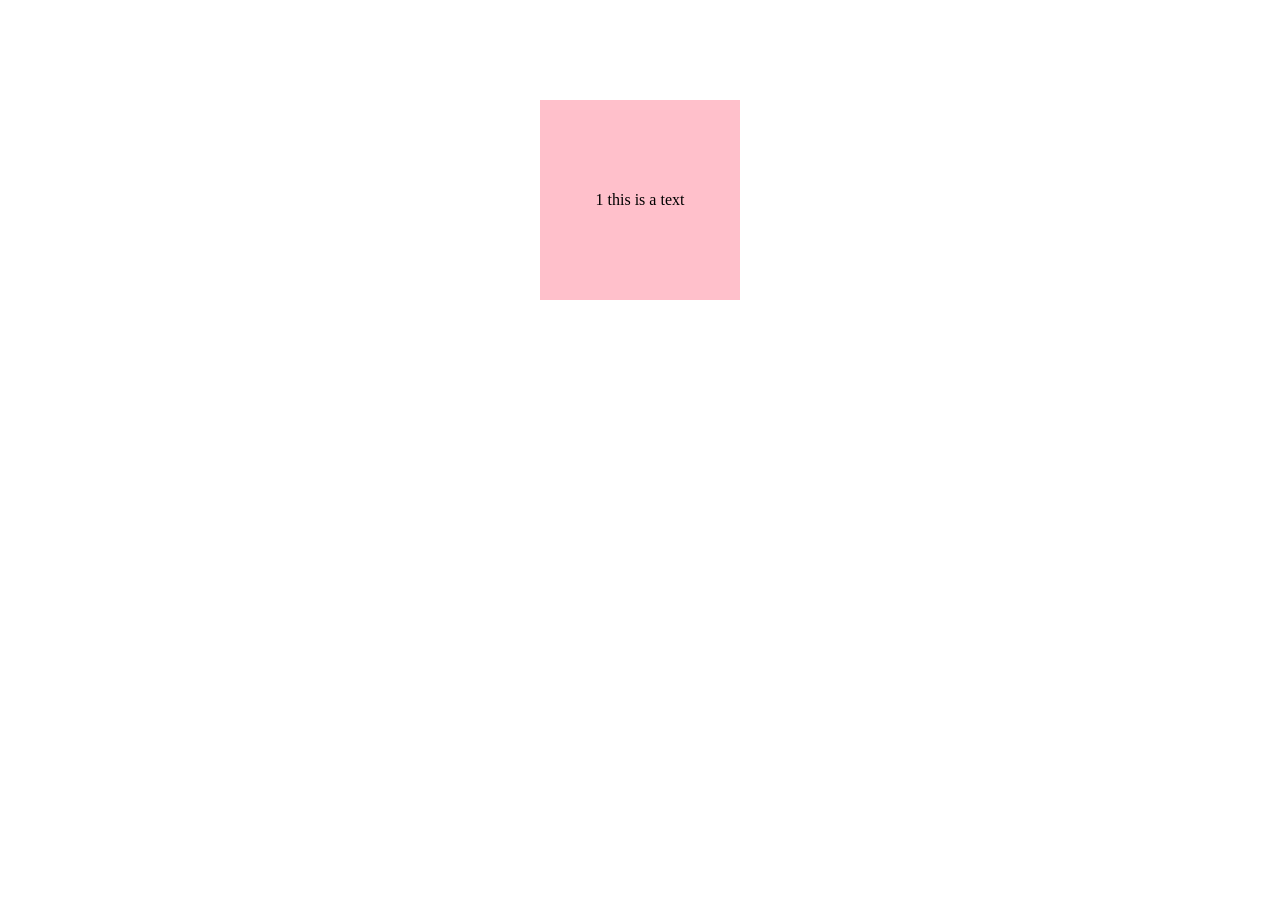
==== index.html @ 5097817a "1 t" ====
<!DOCTYPE html>
<html lang="en">
<head>
    <meta charset="UTF-8">
    <title>Title</title>
    <style>

        div{ margin:100px auto; width:200px; height:200px; background:pink; text-align:center; line-height:200px;}
    </style>
    <script>

    </script>
</head>
<body>

<div id="div1">1 this  is  a  text</div>
</body>
</html>
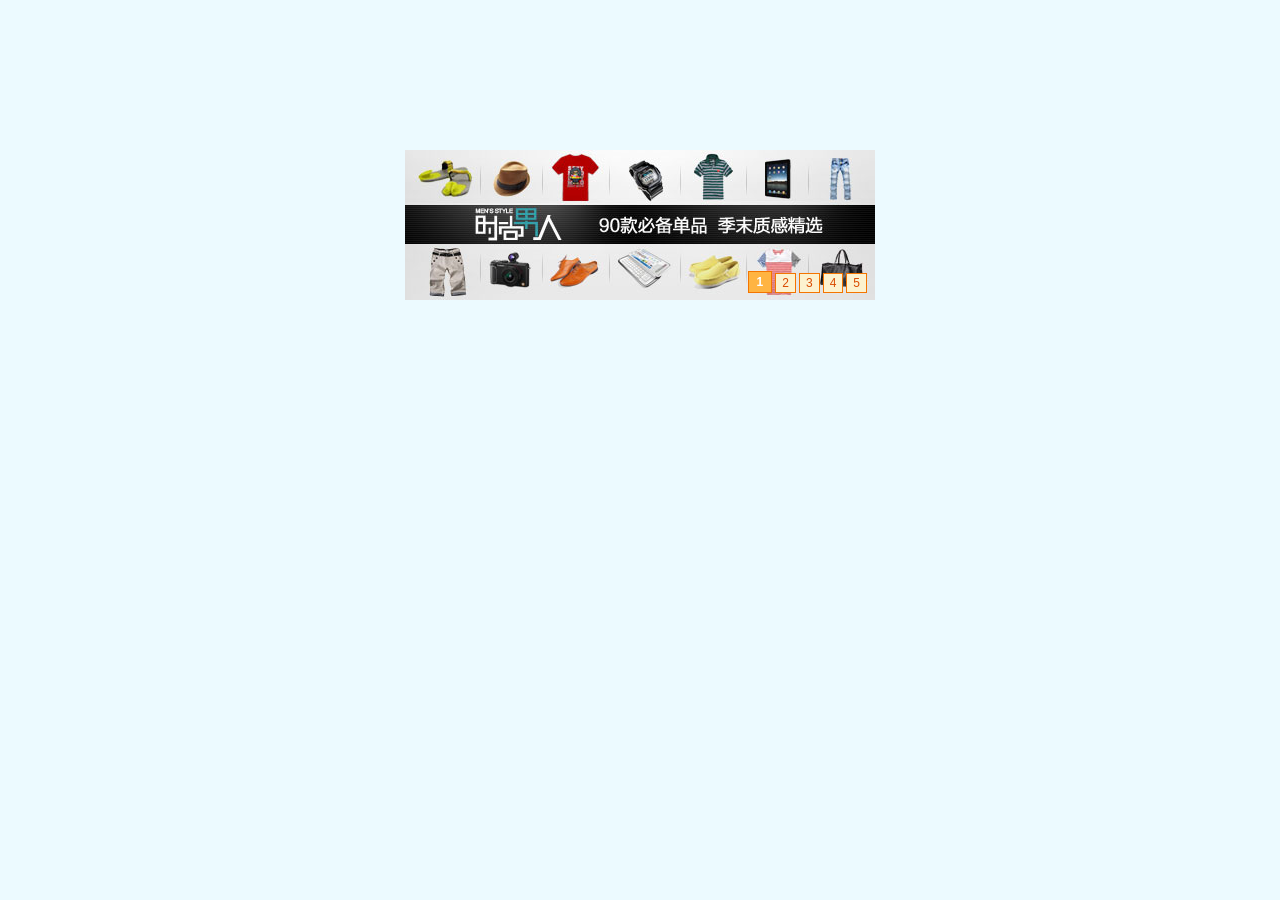
==== commit 6261d31d: "1 滑动幻灯片" ====
--- a/index.html
+++ b/index.html
@@ -1,18 +1,43 @@
-<!DOCTYPE html>
-<html lang="en">
+﻿<!DOCTYPE html PUBLIC "-//W3C//DTD XHTML 1.0 Transitional//EN" "http://www.w3.org/TR/xhtml1/DTD/xhtml1-transitional.dtd">
+<html xmlns="http://www.w3.org/1999/xhtml">
 <head>
-    <meta charset="UTF-8">
-    <title>Title</title>
-    <style>
+<meta http-equiv="Content-Type" content="text/html; charset=utf-8" />
+<title>淘宝幻灯片上下滑动效果 —— www.zhinengshe.com —— 智能课堂</title>
+<link href="css.css" rel="stylesheet" type="text/css" />
+<script src="js/jquery-1.7.2.js"></script>
+<script>
+$(function(){
+	var oBox=$('#play');
+	var aBtn=$('#play ol li');
+	var oUl=$('#play ul');
+	aBtn.each(function(index){
+		//alert(index);--->0,1,2,3,4
+		aBtn.eq(index).on('click',function(){
+			aBtn.removeClass('active').eq(index).addClass('active');
+			oUl.stop().animate({'top':-index*oUl.find('li').height()});
+		});
+	});
+});
+</script>
+</head>
 
-        div{ margin:100px auto; width:200px; height:200px; background:pink; text-align:center; line-height:200px;}
-    </style>
-    <script>
-
-    </script>
-</head>
 <body>
 
-<div id="div1">1 this  is  a  text</div>
+<div class="play" id="play">
+    <ol>
+    	<li class="active">1</li>
+        <li>2</li>
+        <li>3</li>
+        <li>4</li>
+        <li>5</li>
+    </ol>
+	<ul>
+		<li><a href="http://www.zhinengshe.com/"><img src="images/1.jpg" alt="广告一" /></a></li>
+		<li><a href="http://www.zhinengshe.com/"><img src="images/2.jpg" alt="广告二" /></a></li>
+		<li><a href="http://www.zhinengshe.com/"><img src="images/3.jpg" alt="广告三" /></a></li>
+		<li><a href="http://www.zhinengshe.com/"><img src="images/4.jpg" alt="广告四" /></a></li>
+		<li><a href="http://www.zhinengshe.com/"><img src="images/5.jpg" alt="广告五" /></a></li>
+	</ul>
+</div>
 </body>
 </html>
--- a/css.css
+++ b/css.css
@@ -0,0 +1,22 @@
+
+
+* { padding: 0; margin: 0; }
+li { list-style: none; }
+img { border: none; }
+
+body { background: #ecfaff; }
+
+.play { width: 470px; height: 150px; overflow: hidden; position: relative; margin: 150px auto 0; }
+
+.play .text {width:100%; position:absolute; left:0; bottom:0; height:60px;}
+.play .text div {position:absolute; left:0; top:0; width:100%; height:100%; background:black; filter:alpha(opacity:40); opacity:0.4; z-index:99;}
+.play .text span {position:absolute; left:0; top:0; width:100%; height:100%; line-height:60px; color:white; z-index:999; text-align:center; font-size:20px;}
+
+ol { position: absolute; right: 5px; bottom: 5px; z-index: 99999; }
+ol li { float: left; margin-right: 3px; display: inline; cursor: pointer; background: #fcf2cf; border: 1px solid #f47500; padding: 2px 6px; color: #d94b01; font-family: arial; font-size: 12px; }
+.active { padding: 3px 8px; font-weight: bold; color: #ffffff; background: #ffb442; position: relative; bottom: 2px; }
+
+ul { position: absolute; top: 0; left: 0; z-index: 1; }
+ul li { width: 470px; height: 150px; float: left; }
+ul img { float: left; width: 470px; height: 150px; }
+
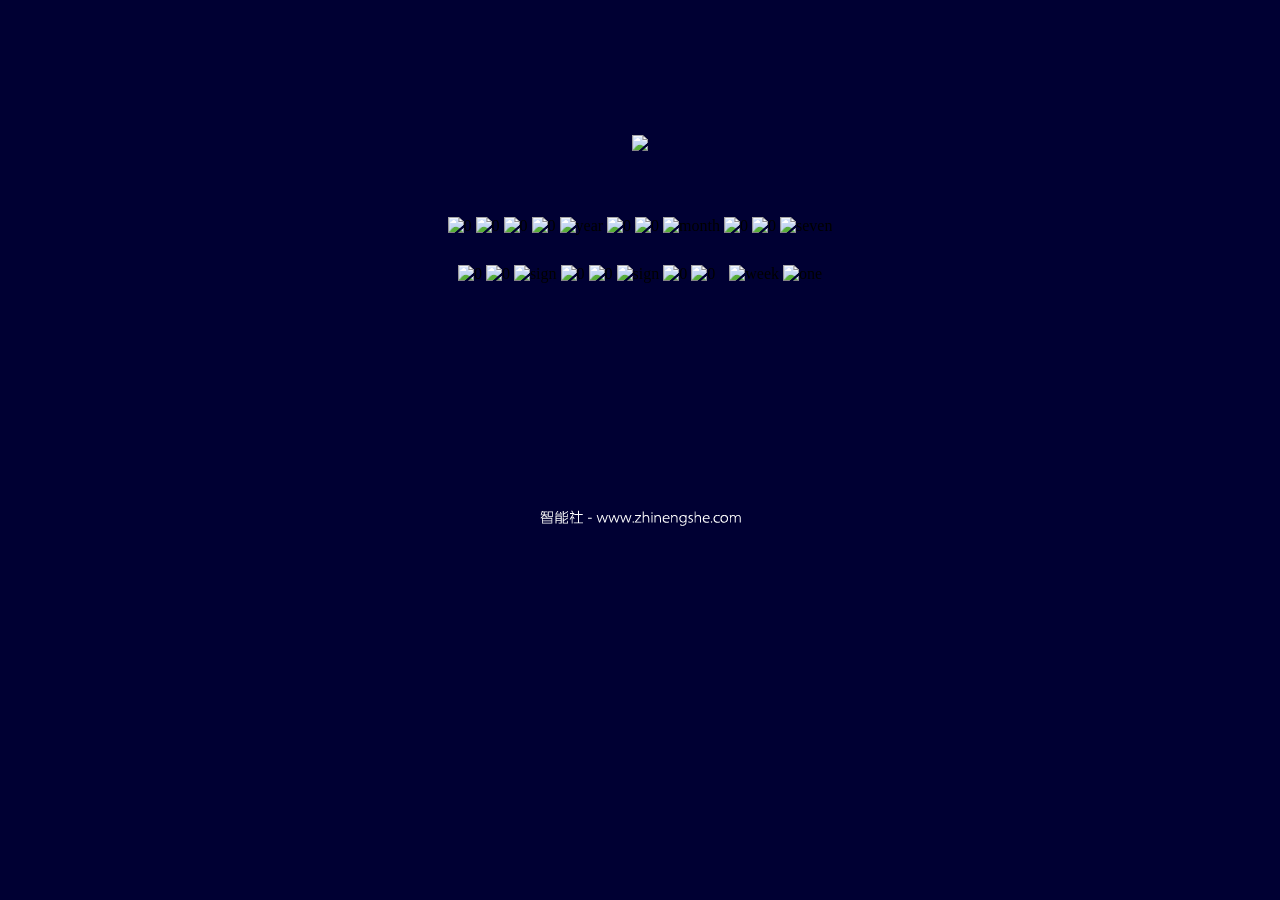
==== commit 28eb8d7f: "2 更换主体" ====
--- a/index.html
+++ b/index.html
@@ -1,43 +1,82 @@
-﻿<!DOCTYPE html PUBLIC "-//W3C//DTD XHTML 1.0 Transitional//EN" "http://www.w3.org/TR/xhtml1/DTD/xhtml1-transitional.dtd">
-<html xmlns="http://www.w3.org/1999/xhtml">
+﻿<!doctype html>
+<html>
 <head>
 <meta http-equiv="Content-Type" content="text/html; charset=utf-8" />
-<title>淘宝幻灯片上下滑动效果 —— www.zhinengshe.com —— 智能课堂</title>
-<link href="css.css" rel="stylesheet" type="text/css" />
-<script src="js/jquery-1.7.2.js"></script>
+<title>超酷数码钟表 - 智能社 - www.zhinengshe.com</title>
+<link href="style/zns_style.css" rel="stylesheet" type="text/css" />
 <script>
-$(function(){
-	var oBox=$('#play');
-	var aBtn=$('#play ol li');
-	var oUl=$('#play ul');
-	aBtn.each(function(index){
-		//alert(index);--->0,1,2,3,4
-		aBtn.eq(index).on('click',function(){
-			aBtn.removeClass('active').eq(index).addClass('active');
-			oUl.stop().animate({'top':-index*oUl.find('li').height()});
-		});
-	});
-});
+	 	window.onload=function(){
+	 		var oClo = document.getElementById('clo');
+	 		var aImg1 = oClo.getElementsByTagName('img');
+	 		var oClo1 = document.getElementById('clo1');
+	 		var aImg2 = oClo1.getElementsByTagName('img');
+	 		
+	 		var arr=[ 'seven','one','two','three','four','five','six']
+	 					
+	 		function toDou(num){
+	 			return num<10?'0'+num:''+num;
+	 		}
+	 		function countDown(){
+	 		var oDate = new Date();
+	 		var ye = oDate.getFullYear();
+	 		var mo = oDate.getMonth()+1;
+	 		var da = oDate.getDate();
+	 		var h = oDate.getHours();
+	 		var m = oDate.getMinutes();
+	 		var s = oDate.getSeconds();
+
+	 		var wk= parseInt(oDate.getDay());
+	 	
+	 		var str=''+toDou(ye)+'y'+toDou(mo)+'m'+toDou(da)+'d';
+	 		var sty=''+toDou(h)+'p'+toDou(m)+'p'+toDou(s)+'';
+	 		for(var i=0; i<aImg1.length; i++){
+	 			aImg1[i].src='images/'+str.charAt(i)+'.png';
+	 		}
+	 		for(var i=0; i<aImg2.length; i++){	
+	 			aImg2[i].src='images/'+sty.charAt(i)+'.png';
+	 		}
+	 			aImg2[aImg2.length-2].src='images/week.png';
+	 			aImg2[aImg2.length-1].src='images/'+arr[wk]+'.png';
+	 		
+	 	}
+	 	countDown();
+	 	setInterval(countDown,1000);
+
+	 	};
 </script>
 </head>
 
 <body>
 
-<div class="play" id="play">
-    <ol>
-    	<li class="active">1</li>
-        <li>2</li>
-        <li>3</li>
-        <li>4</li>
-        <li>5</li>
-    </ol>
-	<ul>
-		<li><a href="http://www.zhinengshe.com/"><img src="images/1.jpg" alt="广告一" /></a></li>
-		<li><a href="http://www.zhinengshe.com/"><img src="images/2.jpg" alt="广告二" /></a></li>
-		<li><a href="http://www.zhinengshe.com/"><img src="images/3.jpg" alt="广告三" /></a></li>
-		<li><a href="http://www.zhinengshe.com/"><img src="images/4.jpg" alt="广告四" /></a></li>
-		<li><a href="http://www.zhinengshe.com/"><img src="images/5.jpg" alt="广告五" /></a></li>
-	</ul>
+<div id="clock" class="date">
+    <h2><img src="images/title.png" /></h2>
+    <div class="year" id="clo">
+        <img class="num" src="images/0.png" alt="0" />
+        <img class="num" src="images/0.png" alt="0" />
+        <img class="num" src="images/0.png" alt="0" />
+        <img class="num" src="images/0.png" alt="0" />
+        <img src="images/y.png" alt="year" />
+        <img class="num" src="images/0.png" alt="0" />
+        <img class="num" src="images/0.png" alt="0" />
+        <img src="images/m.png" alt="month" />
+        <img class="num" src="images/0.png" alt="0" />
+        <img class="num" src="images/0.png" alt="0" />
+        <img src="images/d.png" alt="seven" />
+    </div>
+    <div class="time" id="clo1">
+        <img class="num" src="images/0.png" alt="0" />
+        <img class="num" src="images/0.png" alt="0" />
+        <img src="images/p.png" alt="sign" />
+        <img class="num" src="images/0.png" alt="0" />
+        <img class="num" src="images/0.png" alt="0" />
+        <img src="images/p.png" alt="sign" />
+        <img class="num" src="images/0.png" alt="0" />
+        <img class="num" src="images/0.png" alt="0" />
+        <img class="pos2" src="images/week.png" alt="week" />
+        <img class="num2" src="images/one.png" alt="one" />
+    </div>
+    <div class="url" title="智能社-超酷时钟"><a href="http://www.zhinengshe.com/" target="_blank"><img src="images/zns.png" alt="智能社" /></a></div>
 </div>
+
 </body>
 </html>
--- a/style/zns_style.css
+++ b/style/zns_style.css
@@ -0,0 +1,17 @@
+@charset "utf-8";
+/* CSS Document */
+
+* { padding: 0; margin: 0; }
+li { list-style: none; }
+body { background:#003; }
+img { border: none; }
+
+.date { width: 520px; height: 520px; margin: 50px auto 0; position: relative; }
+.date h2 { text-align: center; padding: 80px 0 30px; }
+.year { text-align: center; padding-top: 30px; }
+.time { text-align: center; padding: 30px 0; }
+.url { text-align: center; position: absolute; bottom: 40px; left: 160px; }
+.date img { position: relative; }
+.pos2 { margin-left: 10px; }
+.num { width: 25px; }
+.num2 { width: 38px; }
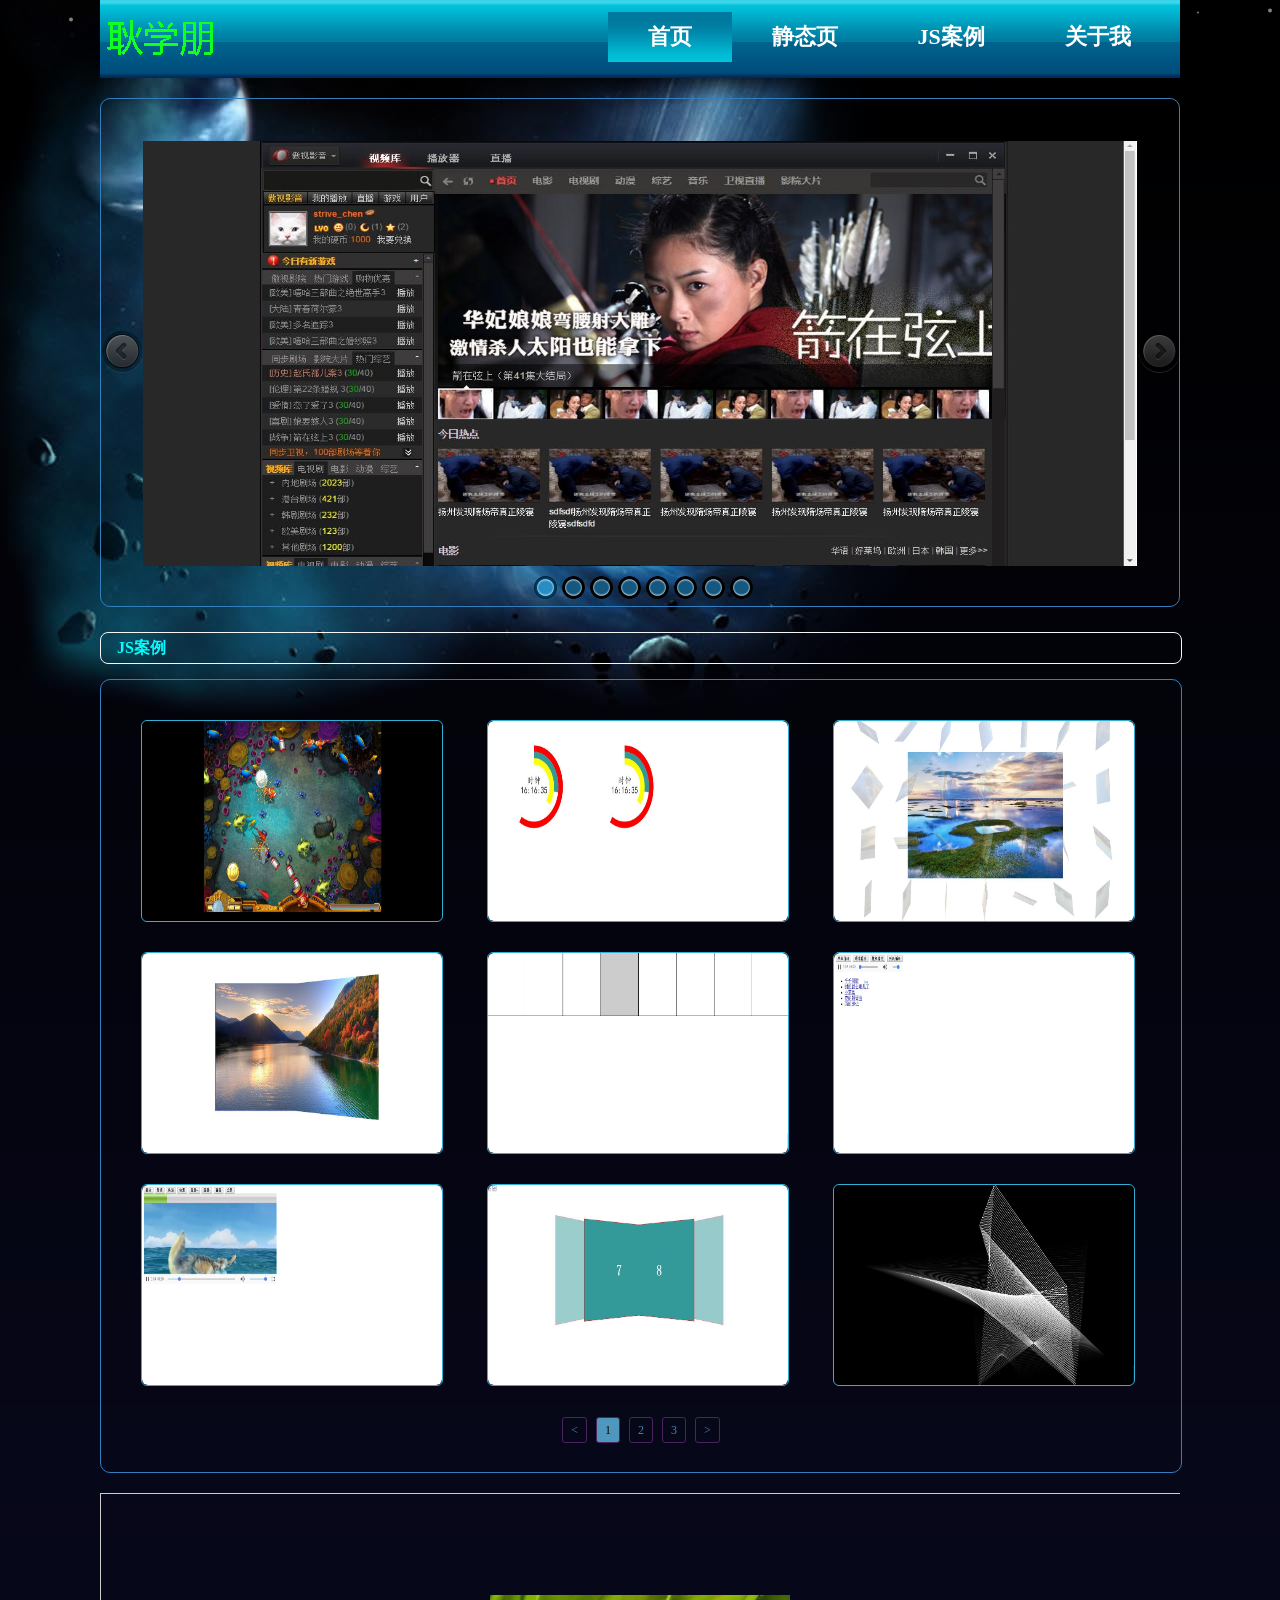
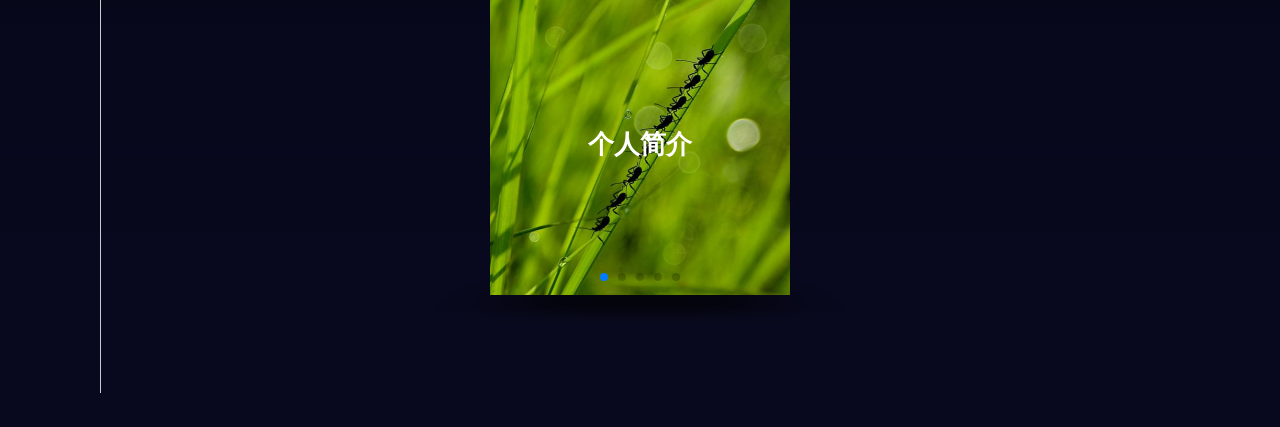
==== commit 084ae244: "blog 个人网站" ====
--- a/index.html
+++ b/index.html
@@ -1,82 +1,481 @@
-﻿<!doctype html>
-<html>
+<!DOCTYPE html>
+<html lang="en">
 <head>
-<meta http-equiv="Content-Type" content="text/html; charset=utf-8" />
-<title>超酷数码钟表 - 智能社 - www.zhinengshe.com</title>
-<link href="style/zns_style.css" rel="stylesheet" type="text/css" />
-<script>
-	 	window.onload=function(){
-	 		var oClo = document.getElementById('clo');
-	 		var aImg1 = oClo.getElementsByTagName('img');
-	 		var oClo1 = document.getElementById('clo1');
-	 		var aImg2 = oClo1.getElementsByTagName('img');
-	 		
-	 		var arr=[ 'seven','one','two','three','four','five','six']
-	 					
-	 		function toDou(num){
-	 			return num<10?'0'+num:''+num;
-	 		}
-	 		function countDown(){
-	 		var oDate = new Date();
-	 		var ye = oDate.getFullYear();
-	 		var mo = oDate.getMonth()+1;
-	 		var da = oDate.getDate();
-	 		var h = oDate.getHours();
-	 		var m = oDate.getMinutes();
-	 		var s = oDate.getSeconds();
-
-	 		var wk= parseInt(oDate.getDay());
-	 	
-	 		var str=''+toDou(ye)+'y'+toDou(mo)+'m'+toDou(da)+'d';
-	 		var sty=''+toDou(h)+'p'+toDou(m)+'p'+toDou(s)+'';
-	 		for(var i=0; i<aImg1.length; i++){
-	 			aImg1[i].src='images/'+str.charAt(i)+'.png';
-	 		}
-	 		for(var i=0; i<aImg2.length; i++){	
-	 			aImg2[i].src='images/'+sty.charAt(i)+'.png';
-	 		}
-	 			aImg2[aImg2.length-2].src='images/week.png';
-	 			aImg2[aImg2.length-1].src='images/'+arr[wk]+'.png';
-	 		
-	 	}
-	 	countDown();
-	 	setInterval(countDown,1000);
-
-	 	};
-</script>
+    <meta charset="UTF-8">
+    <title>I know that my future is not just a dream.</title>
+    <link rel="shortcut icon" href="images/G.jpg" type="">
+    <link href="css/base.css" type="text/css" rel="stylesheet"/>
+    <link rel="stylesheet" href="css/index.css" type="text/css"/>
+    <link rel="stylesheet" href="css/swiper.min.css">
+    <!--<link rel="stylesheet" href="css/jquery.mobile-1.4.5.min.css">-->
+    <script src="js/common.js"></script>
+    <script src="js/jquery-1.7.2.js"></script>
+    <script src="js/doMove.js"></script>
+    <script src="js/index.js"></script>
+    <script src="js/swiper.min.js"></script>
+   <!-- <script src="js/jquery.mobile-1.4.5.min.js"></script>-->
 </head>
-
 <body>
-
-<div id="clock" class="date">
-    <h2><img src="images/title.png" /></h2>
-    <div class="year" id="clo">
-        <img class="num" src="images/0.png" alt="0" />
-        <img class="num" src="images/0.png" alt="0" />
-        <img class="num" src="images/0.png" alt="0" />
-        <img class="num" src="images/0.png" alt="0" />
-        <img src="images/y.png" alt="year" />
-        <img class="num" src="images/0.png" alt="0" />
-        <img class="num" src="images/0.png" alt="0" />
-        <img src="images/m.png" alt="month" />
-        <img class="num" src="images/0.png" alt="0" />
-        <img class="num" src="images/0.png" alt="0" />
-        <img src="images/d.png" alt="seven" />
+    <canvas></canvas>
+    <div class="index_bg"></div>
+    <div class="wrap">
+        <!--head-------------------------------------->
+        <div class="clearfix" id="navigation">
+            <a href="https://xingkonglishi123.github.io/xp.github.io/." class="logo">耿学朋</a>
+            <ul class="fr">
+                <li>
+                    <a href="#navigation">首页</a>
+                </li>
+                <li>
+                    <a href="#carousel">静态页</a>
+                </li>
+                <li>
+                    <a href="#big_title">JS案例</a>
+                </li>
+                <li>
+                    <a href="#contact">关于我</a>
+                </li>
+                <li class="active"></li>
+            </ul>
+        </div>
+        <!--css------------------------------------>
+        <div id="carousel">
+            <div class="border">
+                <ul class="clearfix">
+                    <li>
+                        <a href="耿学朋-整站/playerObject/index.html" target="_blank">
+                            <img src="images/player.jpg" alt="">
+                        </a>
+                    </li>
+                    <li>
+                        <a href="耿学朋-整站/360/index.html" target="_blank">
+                            <img src="images/360.jpg" alt="">
+                        </a>
+                    </li>
+                    <li>
+                        <a href="耿学朋-整站/OPPO/index.html" target="_blank">
+                            <img src="images/oppo.jpg" alt="">
+                        </a>
+                    </li>
+                    <li>
+                        <a href="耿学朋-整站/小米/index.html" target="_blank">
+                            <img src="images/xiaomi.jpg" alt="">
+                        </a>
+                    </li>
+                    <li>
+                        <a href="耿学朋-整站/灵魂回响/index.html" target="_blank">
+                            <img src="images/linghun.jpg" alt="">
+                        </a>
+                    </li>
+                    <li>
+                        <a href="耿学朋-整站/美丽说/code/美丽说.html" target="_blank">
+                            <img src="images/meili.png" alt="">
+                        </a>
+                    </li>
+                    <li>
+                        <a href="耿学朋-整站/美团/index.html" target="_blank">
+                            <img src="images/meituan.jpg" alt="">
+                        </a>
+                    </li>
+                    <li>
+                        <a href="耿学朋-整站/美团集合/首页.html" target="_blank">
+                            <img src="images/meiji.jpg" alt="">
+                        </a>
+                    </li>
+                </ul>
+            </div>
+            <div class="index-number clearfix">
+
+                <a href="javascript:;" class="active fl">
+                    <img src="images/index2-slide-bg.png" alt="">
+                    <img src="images/index2-slide-bg2.png" alt="" class="active">
+                </a>
+
+                <a href="javascript:;" class="fl">
+                    <img src="images/index2-slide-bg.png" alt="">
+                    <img src="images/index2-slide-bg2.png" alt="" class="active">
+                </a>
+
+                <a href="javascript:;" class="fl">
+                    <img src="images/index2-slide-bg.png" alt="">
+                    <img src="images/index2-slide-bg2.png" alt="" class="active">
+                </a>
+
+                <a href="javascript:;" class="fl">
+                    <img src="images/index2-slide-bg.png" alt="">
+                    <img src="images/index2-slide-bg2.png" alt="" class="active">
+                </a>
+
+                <a href="javascript:;" class="fl">
+                    <img src="images/index2-slide-bg.png" alt="">
+                    <img src="images/index2-slide-bg2.png" alt="" class="active">
+                </a>
+                <a href="javascript:;" class="fl">
+                    <img src="images/index2-slide-bg.png" alt="">
+                    <img src="images/index2-slide-bg2.png" alt="" class="active">
+                </a>
+
+                <a href="javascript:;" class="fl">
+                    <img src="images/index2-slide-bg.png" alt="">
+                    <img src="images/index2-slide-bg2.png" alt="" class="active">
+                </a>
+
+                <a href="javascript:;" class="fl">
+                    <img src="images/index2-slide-bg.png" alt="">
+                    <img src="images/index2-slide-bg2.png" alt="" class="active">
+                </a>
+
+            </div>
+            <a href="javascript:;" class="prev" id="prev"></a>
+            <a href="javascript:;" class="next" id="next"></a>
+        </div>
+        <!--js---------------------------------------------->
+        <h2 class="big_title" id="big_title">JS案例</h2>
+
+        <div class="index_js_list" >
+                <div class="js_list">
+                    <ul class="clearfix active">
+                        <li>
+                            <a href="js案例/简易捕鱼达人/简易捕鱼达人.html" target="_blank">
+                                <img src="images/fish.jpg" alt="" class="show">
+                                <div class="layer">
+                                    <div class="transparent_layer"></div>
+                                    <img src="images/add.png" alt="">
+                                    <span>简易捕鱼达人</span>
+                                </div>
+                            </a>
+                        </li>
+                        <li>
+                            <a href="js案例/时钟组件/环形时钟.html" target="_blank">
+                                <img src="images/clock.jpg" alt="" class="show">
+                                <div class="layer">
+                                    <div class="transparent_layer"></div>
+                                    <img src="images/add.png" alt="">
+                                    <span>环形时钟组件</span>
+                                </div>
+                            </a>
+                        </li>
+                        <li>
+                            <a href="js案例/爆炸/爆炸.html" target="_blank">
+                                <img src="images/baozha.jpg" alt="" class="show">
+                                <div class="layer">
+                                    <div class="transparent_layer"></div>
+                                    <img src="images/add.png" alt="">
+                                    <span>爆炸</span>
+                                </div>
+                            </a>
+                        </li>
+                        <li>
+                            <a href="js案例/翻页/翻页.html" target="_blank">
+                                <img src="images/fanye.jpg" alt="" class="show">
+                                <div class="layer">
+                                    <div class="transparent_layer"></div>
+                                    <img src="images/add.png" alt="">
+                                    <span>翻页</span>
+                                </div>
+                            </a>
+                        </li>
+                        <li>
+                            <a href="js案例/钢琴/钢琴.html" target="_blank">
+                                <img src="images/gangqing.jpg" alt="" class="show">
+                                <div class="layer">
+                                    <div class="transparent_layer"></div>
+                                    <img src="images/add.png" alt="">
+                                    <span>钢琴</span>
+                                </div>
+                            </a>
+                        </li>
+                        <li>
+                            <a href="js案例/音乐播放器/音乐播放器.html" target="_blank">
+                                <img src="images/yinyue.jpg" alt="" class="show">
+                                <div class="layer">
+                                    <div class="transparent_layer"></div>
+                                    <img src="images/add.png" alt="">
+                                    <span>音乐播放器</span>
+                                </div>
+                            </a>
+                        </li>
+                        <li>
+                            <a href="js案例/自定义video/自定义video.html" target="_blank">
+                                <img src="images/video.jpg" alt="" class="show">
+                                <div class="layer">
+                                    <div class="transparent_layer"></div>
+                                    <img src="images/add.png" alt="">
+                                    <span>自定义video</span>
+                                </div>
+                            </a>
+                        </li>
+                        <li>
+                            <a href="js案例/3D作品展示/3D作品展示.html" target="_blank">
+                                <img src="images/3dzpzs.jpg" alt="" class="show">
+                                <div class="layer">
+                                    <div class="transparent_layer"></div>
+                                    <img src="images/add.png" alt="">
+                                    <span>3D作品展示</span>
+                                </div>
+                            </a>
+                        </li>
+                        <li>
+                            <a href="js案例/Windows屏保/windows屏保.html" target="_blank">
+                                <img src="images/Windows.jpg" alt="" class="show">
+                                <div class="layer">
+                                    <div class="transparent_layer"></div>
+                                    <img src="images/add.png" alt="">
+                                    <span>Windows屏保</span>
+                                </div>
+                            </a>
+                        </li>
+                    </ul>
+                    <ul class="clearfix">
+                        <li>
+                            <a href="js案例/3D图片轮换/demo.html" target="_blank">
+                                <img src="images/lunhuan.jpg" alt="" class="show">
+                                <div class="layer">
+                                    <div class="transparent_layer"></div>
+                                    <img src="images/add.png" alt="">
+                                    <span>3D图片轮换</span>
+                                </div>
+                            </a>
+                        </li>
+                        <li>
+                            <a href="js案例/apple/苹果菜单.html" target="_blank">
+                                <img src="images/apple.jpg" alt="" class="show">
+                                <div class="layer">
+                                    <div class="transparent_layer"></div>
+                                    <img src="images/add.png" alt="">
+                                    <span>苹果菜单</span>
+                                </div>
+                            </a>
+                        </li>
+                        <li>
+                            <a href="js案例/baidu/baidu.html" target="_blank">
+                                <img src="images/baidu.jpg" alt="" class="show">
+                                <div class="layer">
+                                    <div class="transparent_layer"></div>
+                                    <img src="images/add.png" alt="">
+                                    <span>百度搜索</span>
+                                </div>
+                            </a>
+                        </li>
+                        <li>
+                            <a href="js案例/iPhone图片查看器/zns_demo.html" target="_blank">
+                                <img src="images/iphone.jpg" alt="" class="show">
+                                <div class="layer">
+                                    <div class="transparent_layer"></div>
+                                    <img src="images/add.png" alt="">
+                                    <span>iPhone图片查看器</span>
+                                </div>
+                            </a>
+                        </li>
+                        <li>
+                            <a href="js案例/3D环形图/3D环形图.html" target="_blank">
+                                <img src="images/3D环形图.jpg" alt="" class="show">
+                                <div class="layer">
+                                    <div class="transparent_layer"></div>
+                                    <img src="images/add.png" alt="">
+                                    <span>3D环形图</span>
+                                </div>
+                            </a>
+                        </li>
+                        <li>
+                            <a href="js案例/官网作品展示/官网作品展示.html" target="_blank">
+                                <img src="images/zuopingzhanshi.jpg" alt="" class="show">
+                                <div class="layer">
+                                    <div class="transparent_layer"></div>
+                                    <img src="images/add.png" alt="">
+                                    <span>作品展示</span>
+                                </div>
+                            </a>
+                        </li>
+                        <li>
+                            <a href="js案例/球/球.html" target="_blank">
+                                <img src="images/球.jpg" alt="" class="show">
+                                <div class="layer">
+                                    <div class="transparent_layer"></div>
+                                    <img src="images/add.png" alt="">
+                                    <span>足球</span>
+                                </div>
+                            </a>
+                        </li>
+                        <li>
+                            <a href="js案例/穿墙/穿墙.html" target="_blank">
+                                <img src="images/chuanqiang.jpg" alt="" class="show">
+                                <div class="layer">
+                                    <div class="transparent_layer"></div>
+                                    <img src="images/add.png" alt="">
+                                    <span>穿墙</span>
+                                </div>
+                            </a>
+                        </li>
+                        <li>
+                            <a href="js案例/记分牌时钟_files/记分牌时钟.html" target="_blank">
+                                <img src="images/shizhong.jpg" alt="" class="show">
+                                <div class="layer">
+                                    <div class="transparent_layer"></div>
+                                    <img src="images/add.png" alt="">
+                                    <span>记分牌时钟</span>
+                                </div>
+                            </a>
+                        </li>
+                    </ul>
+                    <ul class="clearfix">
+                        <li>
+                            <a href="js案例/分步运动/分步运动.html" target="_blank">
+                                <img src="images/分步运动.jpg" alt="" class="show">
+                                <div class="layer">
+                                    <div class="transparent_layer"></div>
+                                    <img src="images/add.png" alt="">
+                                    <span>分步运动</span>
+                                </div>
+                            </a>
+                        </li>
+                        <li>
+                            <a href="js案例/无缝滚动/无缝滚动-左右.html" target="_blank">
+                                <img src="images/无缝滚动.jpg" alt="" class="show">
+                                <div class="layer">
+                                    <div class="transparent_layer"></div>
+                                    <img src="images/add.png" alt="">
+                                    <span>无缝滚动</span>
+                                </div>
+                            </a>
+                        </li>
+                        <li>
+                            <a href="js案例/放大镜/放大镜.html" target="_blank">
+                                <img src="images/放大镜.jpg" alt="" class="show">
+                                <div class="layer">
+                                    <div class="transparent_layer"></div>
+                                    <img src="images/add.png" alt="">
+                                    <span>放大镜</span>
+                                </div>
+                            </a>
+                        </li>
+                        <li>
+                            <a href="js案例/瀑布流.html" target="_blank">
+                                <img src="images/瀑布流.jpg" alt="" class="show">
+                                <div class="layer">
+                                    <div class="transparent_layer"></div>
+                                    <img src="images/add.png" alt="">
+                                    <span>瀑布流</span>
+                                </div>
+                            </a>
+                        </li>
+                        <li>
+                            <a href="js案例/延时加载/延时加载.html" target="_blank">
+                                <img src="images/延时加载.jpg" alt="" class="show">
+                                <div class="layer">
+                                    <div class="transparent_layer"></div>
+                                    <img src="images/add.png" alt="">
+                                    <span>延时加载</span>
+                                </div>
+                            </a>
+                        </li>
+                        <li>
+                            <a href="js案例/作品列表.html" target="_blank">
+                                <img src="images/作品列表.jpg" alt="" class="show">
+                                <div class="layer">
+                                    <div class="transparent_layer"></div>
+                                    <img src="images/add.png" alt="">
+                                    <span>作品列表</span>
+                                </div>
+                            </a>
+                        </li>
+                        <li>
+                            <a href="js案例/瑞丽手风琴效果/瑞丽手风琴效果.html" target="_blank">
+                                <img src="images/fenqing.jpg" alt="" class="show">
+                                <div class="layer">
+                                    <div class="transparent_layer"></div>
+                                    <img src="images/add.png" alt="">
+                                    <span>瑞丽手风琴效果</span>
+                                </div>
+                            </a>
+                        </li>
+                        <li>
+                            <a href="js案例/圆/圆.html" target="_blank">
+                                <img src="images/yuan.jpg" alt="" class="show">
+                                <div class="layer">
+                                    <div class="transparent_layer"></div>
+                                    <img src="images/add.png" alt="">
+                                    <span>运动圆</span>
+                                </div>
+                            </a>
+                        </li>
+                        <li>
+                            <a href="js案例/Windows屏保/windows屏保.html" target="_blank">
+                                <img src="images/Windows.jpg" alt="" class="show">
+                                <div class="layer">
+                                    <div class="transparent_layer"></div>
+                                    <img src="images/add.png" alt="">
+                                    <span>Windows屏保</span>
+                                </div>
+                            </a>
+                        </li>
+                    </ul>
+                </div>
+                <div class="page" >
+                    <a href="javascript:;">&lt;</a>
+                    <a href="javascript:;" class="active">1</a>
+                    <a href="javascript:;">2</a>
+                    <a href="javascript:;">3</a>
+                    <!--<a href="javascript:;">4</a>
+                    <a href="javascript:;">5</a>-->
+                    <a href="javascript:;">&gt;</a>
+                </div>
+            </div>
+        <!--------------------简介--------------------------->
+        <div class="contact" id="contact">
+            <iframe src="html/baidu-map.html" width="100%" height="500" frameborder="0" style="border:0" scrolling="no"></iframe>
+
+            <!-- Swiper -->
+            <div class="swiper-container">
+                <div class="swiper-wrapper">
+                    <div class="swiper-slide" style="background-image:url(images/nature1.jpg)">个人简介</div>
+                    <div class="swiper-slide" style="background-image:url(images/nature2.jpg)">耿学朋</div>
+                    <div class="swiper-slide" style="background-image:url(images/nature3.jpg)">135-2005-9405</div>
+                    <div class="swiper-slide" style="background-image:url(images/nature4.jpg)">gengxuepeng1991@163.com</div>
+                    <div class="swiper-slide" style="background-image:url(images/nature5.jpg)">未完待续</div>
+                </div>
+                <!-- Add Pagination -->
+                <div class="swiper-pagination"></div>
+            </div>
+        </div>
+        <!----------------返回顶部------------------------>
+        <div class="back-top"></div>
+
+
+
+
+
+
+
+
+
+
+
+
+
+
+
+
+
+
+
+
+
+
+
+
+
+
+
+
+
+
+
+
+
+
+
+
     </div>
-    <div class="time" id="clo1">
-        <img class="num" src="images/0.png" alt="0" />
-        <img class="num" src="images/0.png" alt="0" />
-        <img src="images/p.png" alt="sign" />
-        <img class="num" src="images/0.png" alt="0" />
-        <img class="num" src="images/0.png" alt="0" />
-        <img src="images/p.png" alt="sign" />
-        <img class="num" src="images/0.png" alt="0" />
-        <img class="num" src="images/0.png" alt="0" />
-        <img class="pos2" src="images/week.png" alt="week" />
-        <img class="num2" src="images/one.png" alt="one" />
-    </div>
-    <div class="url" title="智能社-超酷时钟"><a href="http://www.zhinengshe.com/" target="_blank"><img src="images/zns.png" alt="智能社" /></a></div>
-</div>
-
 </body>
-</html>
+</html>
--- a/css/base.css
+++ b/css/base.css
@@ -0,0 +1,69 @@
+@charset "utf-8";
+/* CSS Document */
+*{
+	font-size:12px;
+	font-family:'微软雅黑';
+	margin:0;
+	padding:0;
+}
+.wrap{
+	margin:0 auto;
+}	
+a{
+	text-decoration:none;
+	color:#000;
+	}
+ul, ol, dl{
+	list-style:none;
+	}	
+i, em{
+	font-style:normal;
+	}
+b, strong{
+	font-weight:normal;
+	}
+h1, h2, h3, h4, h5, h6{
+	font-weight:normal;
+	font-size:12px;
+	}
+img{
+	display:block;
+	}	
+.clearfix:after{
+	display:block;
+	clear:both;
+	content:"";
+	}
+.clearfix{
+	zoom:1;
+	}
+input{
+	outline:none;
+	}
+textarea{
+	resize:none;
+	}							
+.fl{
+	float:left;
+	}	
+.fr{
+	float:right;
+	}
+
+
+
+
+
+
+
+
+
+
+
+
+
+
+
+
+
+
--- a/css/index.css
+++ b/css/index.css
@@ -0,0 +1,308 @@
+.wrap{
+    width:1080px;
+    position: absolute;
+    top:0;
+    z-index: 2;
+    left:50%;
+    margin-left:-540px;
+}
+.index_bg{
+    width:100%;
+    height:780px;
+    background:url("../images/index2-bg2.jpg") no-repeat;
+    position: absolute;
+    top:0;
+    left:0;
+    z-index: 0;
+}
+body{
+    background: url("../images/index2-bg1.png") repeat-x #08091f;
+}
+#navigation{
+    height:78px;
+    background: url("../images/templatemo_menu_bg.jpg") repeat-x;
+    margin-bottom:20px;
+    position:relative;
+    z-index:-3;
+}
+#navigation .logo{
+    float:left;
+    width:152px;
+    height:56px;
+    background:url("../images/logo1.png") no-repeat;
+    margin-top:20px;
+    margin-left:7px;
+    text-indent:-9999em;
+}
+#navigation ul{
+    width:53%;
+    position:relative;
+    z-index: -1;
+}
+#navigation ul li{
+    float:left;
+    padding-right:40px;
+    padding-left:40px;
+    line-height:50px;
+    margin-top:12px;
+    cursor:pointer;
+}
+#navigation ul li a{
+    font-size:22px;
+    color:white;
+    font-weight:bold;
+}
+#navigation ul .active{
+    background:url("../images/templatemo_menu_current.jpg") repeat-x;
+    position:absolute;
+    left:0;
+    bottom:0;
+    width:124px;
+    height:53px;
+    padding:0;
+    z-index: -2;
+}
+/*#navigation ul li:hover{
+    background:url("../images/templatemo_menu_current.jpg") repeat-x;
+}*/
+/*css----------------------------------------------*/
+#carousel{
+    position:relative;
+    margin-bottom:25px;
+    border:1px solid #357ebd;
+    border-radius:10px;
+    height:423px;
+    padding:42px;
+}
+#carousel .border{
+    width:100%;
+    height:426px;
+    overflow: hidden;
+}
+#carousel ul{
+    width:100%;
+    position:relative;
+}
+#carousel ul li{
+    width:993px;
+    height:425px;
+    float:left;
+}
+#carousel ul li img{
+    width:100%;
+    height:100%;
+}
+#carousel .index-number{
+    position:absolute;
+    bottom:8px;
+    left:50%;
+    margin-left:-112px;
+}
+#carousel .index-number a{
+    position:relative;
+    width: 23px;
+    height: 23px;
+    margin-left:5px;
+}
+#carousel .index-number a img{
+    width: 23px;
+    height: 23px;
+    position:absolute;
+    top:50%;
+    left:50%;
+    margin-top:-11px;
+    margin-left:-11px;
+}
+#carousel .index-number a .active{
+    width: 33px;
+    height: 33px;
+    margin-top:-16px;
+    margin-left:-16px;
+    opacity:0;
+    filter:alpha(opacity:0);
+}
+#carousel .index-number .active .active{
+    opacity: 1;
+    filter:alpha(opacity:100);
+}
+#carousel .prev{
+    display:block;
+    width: 41px;
+    height: 42px;
+    background: url("../images/znsComBg.png") -273px -43px;
+    position:absolute;
+    left:0;
+    top:50%;
+    margin-top:-22px;
+}
+#carousel .prev:hover{
+    background-position:-272px 0 ;
+}
+#carousel .next{
+    display:block;
+    width: 41px;
+    height: 42px;
+    background: url("../images/znsComBg.png") -314px -43px;
+    position:absolute;
+    right:0;
+    top:50%;
+    margin-top:-22px;
+}
+#carousel .next:hover{
+    background-position:-313px 0 ;
+}
+/*js---------------------------------------*/
+.big_title{
+    width:100%;
+    height:30px;
+    border:1px solid whitesmoke;
+    border-radius:8px;
+    font-size:16px;
+    line-height:30px;
+    color:#00ffff;
+    font-weight:bold;
+    text-indent: 1em;
+    margin-bottom:15px;
+}
+.index_js_list{
+    width:100%;
+    height:752px;
+    border:1px solid #357ebd;
+    border-radius: 10px;
+    padding-top:40px;
+    margin-bottom:20px;
+}
+.index_js_list .js_list{
+    margin-left:40px;
+    width:92%;
+    height:89%;
+    margin-bottom:28px;
+}
+.index_js_list ul{
+    margin-right:-50px;
+    display:none;
+    position:relative;
+}
+.index_js_list ul.active{
+    display:block;
+}
+.index_js_list ul li{
+    width:300px;
+    height:200px;
+    border:1px solid #31b0d5;
+    border-radius: 6px;
+    float:left;
+    margin-right:44px;
+    margin-bottom:30px;
+    overflow:hidden;
+    position:relative;
+}
+.index_js_list ul li a{
+    position:absolute;
+}
+.index_js_list ul li .show{
+    width:300px;
+    height:200px;
+    border-radius: 6px;
+    position:absolute;
+}
+.index_js_list .layer{
+    width:300px;
+    height:200px;
+    position:absolute;
+    left:0;
+    top:-200px;
+}
+.index_js_list .transparent_layer{
+    width:300px;
+    height:200px;
+    border-radius: 6px;
+    background: #00ffff;
+    opacity:0.3;
+    filter:alpha(opacity:30);
+    position:absolute;
+    top:0;
+    left:0;
+}
+.index_js_list .layer img{
+    position:absolute;
+    top:50%;
+    left:50%;
+    margin-left:-32px;
+    margin-top:-32px;
+}
+.index_js_list .layer span{
+    position:absolute;
+    bottom:6px;
+    width:300px;
+    font-size:20px;
+    text-align:center;
+    color:#fe4100;
+}
+.index_js_list .page{
+    text-align:center;
+    line-height:24px;
+}
+.index_js_list .page a{
+    display:inline-block;
+    height:24px;
+    margin:0 3px;
+    padding:0 8px;
+    color:steelblue;
+    border:1px solid #4A245E;
+    border-radius:3px;
+}
+.index_js_list .page .active{
+    background:#4F97BD;
+    color:#0a0a0a;
+}
+/*简介---------------------------------------------------*/
+.contact{
+    position:relative;
+    margin-bottom:30px;
+}
+div.swiper-container {
+    width: 300px;
+    height: 300px;
+    position: absolute;
+    left: 50%;
+    top: 50%;
+    margin-left: -150px;
+    margin-top: -150px;
+}
+div.swiper-slide {
+    background-position: center;
+    background-size: cover;
+    font-size:26px;
+    font-weight:bold;
+    text-align: center;
+    line-height:300px;
+    color:#fff;
+}
+/*--------------画布------------------*/
+canvas{
+    position:fixed;
+    top:0;
+    left:0;
+}
+/*------------------返回顶部-----------------------------*/
+.back-top{
+    position:fixed;
+    width:60px;
+    height:60px;
+    right:20px;
+    bottom:40px;
+    background: url("../images/gotoTop.png") no-repeat;
+    opacity: 0;
+    transition:.5s all ease;
+}
+.back-top:hover{
+    background-position:0 -60px;
+}
+
+
+
+
+
+
+
